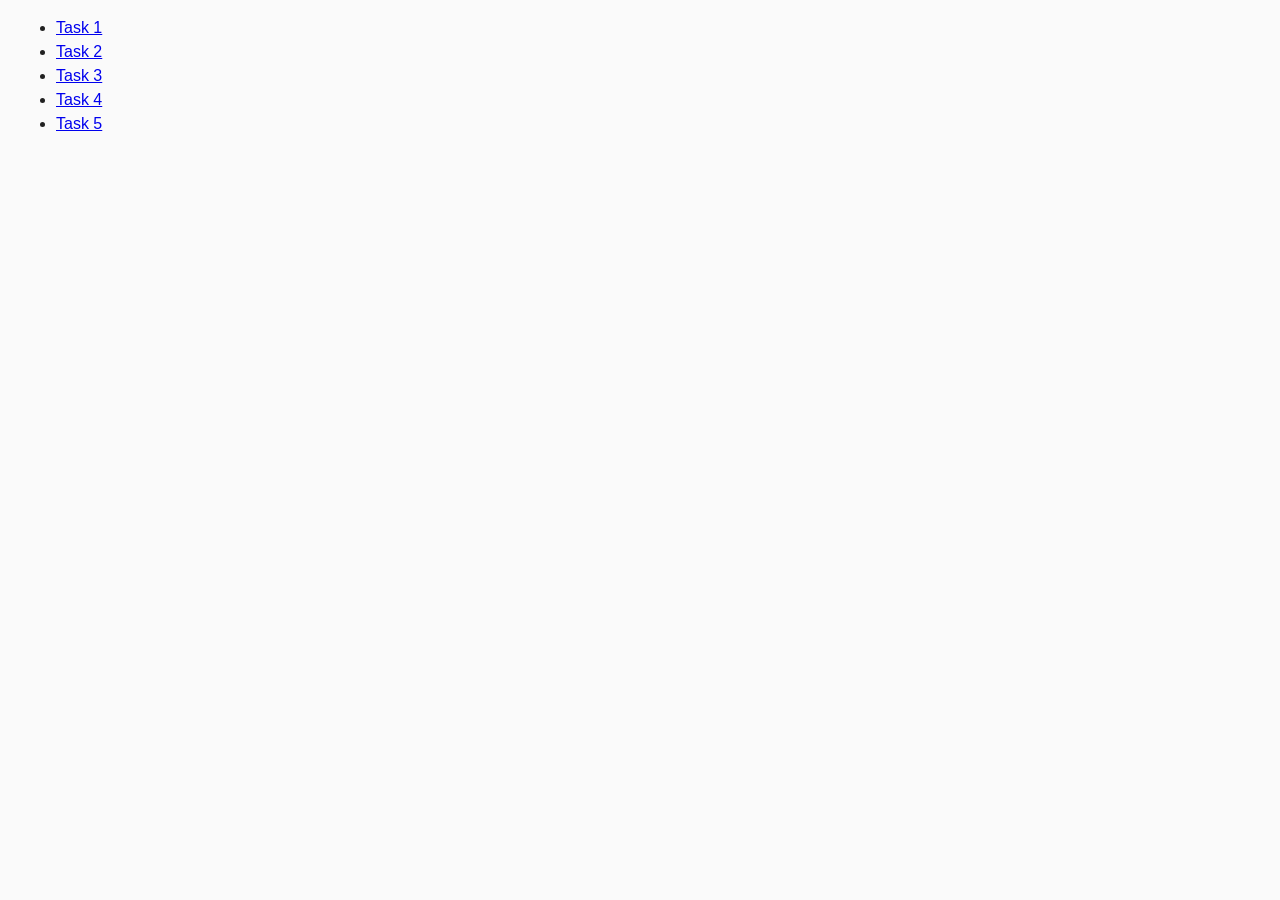
==== index.html @ 26cb5ec1 "Initial commit" ====
<!DOCTYPE html>
<html lang="en">
  <head>
    <meta charset="UTF-8" />
    <meta http-equiv="X-UA-Compatible" content="IE=edge" />
    <meta name="viewport" content="width=device-width, initial-scale=1.0" />
    <title>Homework 7</title>
    <link rel="stylesheet" href="./css/common.css" />
  </head>
  <body>
    <ul>
      <li><a href="./task-1.html">Task 1</a></li>
      <li><a href="./task-2.html">Task 2</a></li>
      <li><a href="./task-3.html">Task 3</a></li>
      <li><a href="./task-4.html">Task 4</a></li>
      <li><a href="./task-5.html">Task 5</a></li>
    </ul>
  </body>
</html>
---- css/common.css ----
* {
  box-sizing: border-box;
}

body {
  margin: 16px;
  font-family: -apple-system, BlinkMacSystemFont, 'Segoe UI', Roboto, Oxygen,
    Ubuntu, Cantarell, 'Open Sans', 'Helvetica Neue', sans-serif;
  -webkit-font-smoothing: antialiased;
  -moz-osx-font-smoothing: grayscale;
  background-color: #fafafa;
  color: #212121;
  line-height: 1.5;
  font-family: "Montserrat", sans-serif;
}

#categories {
  width: fit-content;
  margin: 0 auto;
  display: flex;
  flex-direction: column;
  gap: 24px;
  list-style-type: none;
  padding-left: 0;

}

.item {
  max-width: 392px;
  border-radius: 8px;
  padding: 16px;
  width: 392px;
  background: #f6f6fe;
}

.item h2 {
  font-weight: 600;
  font-size: 24px;
  line-height: 1.3;
  letter-spacing: 0.04em;
  color: #2e2f42;
  margin: 0;
  margin-bottom: 16px;
}


.item ul {
  list-style-type: none;
  padding-left: 0;
  display: flex;
  flex-direction: column;
  gap: 8px;
}

.item li {
  display: flex;
  flex-direction: column;
  gap: 8px;
  max-width: 360px;
  min-height: 40px;
  border: 1px solid #808080;
  border-radius: 4px;
  font-weight: 400;
  font-size: 16px;
  line-height: 1.5;
  letter-spacing: 0.04em;
  color: #2e2f42;
  padding: 8px 16px;
}

ul.gallery {
  display: flex;
  flex-direction: row;
  flex-wrap: wrap;
  gap: 48px 24px;
  list-style-type: none;
  padding-left: 0;
}

ul.gallery li {
  flex: 0 0 calc((100% - 2 * 24px) / 3);
  padding-left: 0;
}

img {
  max-width: 100%;
  height: auto;
  display: block;
  object-fit: cover;
}

#name-input {
  width: 100%;
  width: 360px;
  min-height: 40px;
  border: 1px solid #808080;
  border-radius: 4px;
  padding: 8px 16px;
  outline: none;
  margin-bottom: 16px;
}

#name-input::placeholder {
  font-weight: 400;
  font-size: 16px;
  line-height: 1.5;
  letter-spacing: 0.04em;
  color: #2e2f42;
}

h1 {
  font-weight: 600;
  font-size: 24px;
  line-height: 1.3;
  letter-spacing: 0.04em;
  color: #2e2f42;
  margin: 0;
}

.login-form {
  display: flex;
  align-items: flex-start;
  flex-direction: column;
  gap: 16px;
  border-radius: 8px;
  padding: 24px;
  max-width: 408px;
}

label {
  display: flex;
  flex-direction: column;
  gap: 8px;
  font-weight: 400;
  font-size: 16px;
  line-height: 1.5;
  letter-spacing: 0.04em;
  color: #2e2f42;
}

input {
  border: 1px solid #808080;
  border-radius: 4px;
  width: 360px;
  min-height: 40px;
  font-weight: 400;
  font-size: 16px;
  line-height: 1.5;
  letter-spacing: 0.04em;
  color: #2e2f42;
  font-family: inherit;
  padding: 8px 16px;

}

input:hover {
  border: 1px solid #000;
}

input:active,
input:focus {
  border: 1px solid #808080;
  outline: none;

}

button {
  font-family: inherit;
  display: inline-block;
  border-radius: 8px;
  padding: 8px 16px;
  max-width: 86px;
  min-height: 40px;
  background-color: #4e75ff;
  font-weight: 500;
  font-size: 16px;
  line-height: 1.5;
  letter-spacing: 0.04em;
  color: #fff;
  cursor: pointer;
  border: none;
}

button:hover {
  background-color: #6c8cff;
}

div.widget {
  display: flex;
  flex-direction: column;
  justify-content: space-between;
  gap: 10px;
  border-radius: 8px;
  padding: 100px 88px;
  width: 345px;
  min-height: 280px;
  margin: 0 auto;
}

div.widget p {
  font-weight: 400;
  font-size: 16px;
  line-height: 1.5;
  letter-spacing: 0.04em;
  color: #2e2f42;
  margin: 0 auto;

}

div.widget button {
  display: flex;
  align-items: center;
  justify-content: center;
  flex-direction: row;
  gap: 10px;
  border-radius: 8px;
  max-width: 148px;
  margin: 0 auto;
  cursor: pointer;
}
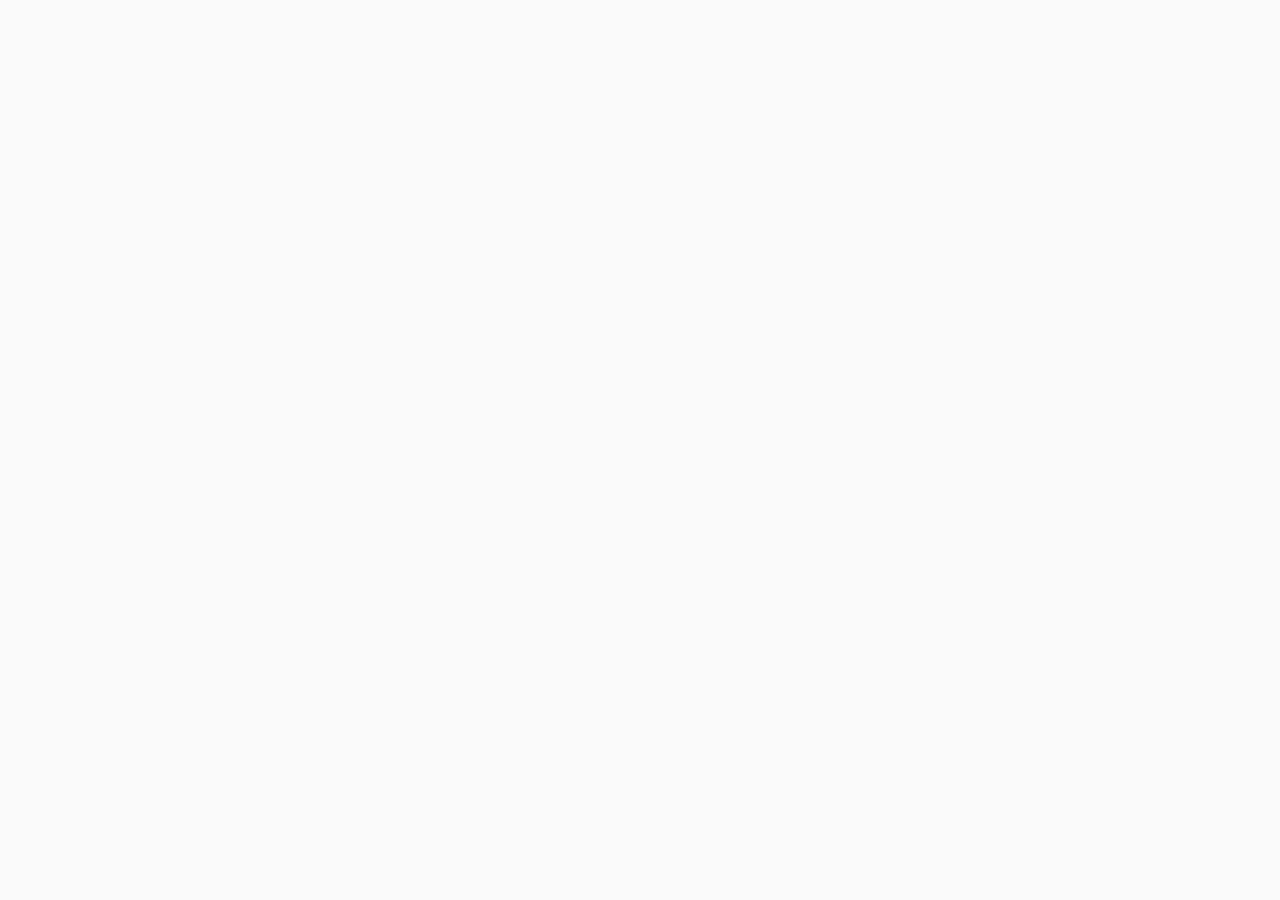
==== commit 85af41fa: "main structure" ====
--- a/index.html
+++ b/index.html
@@ -4,16 +4,12 @@
     <meta charset="UTF-8" />
     <meta http-equiv="X-UA-Compatible" content="IE=edge" />
     <meta name="viewport" content="width=device-width, initial-scale=1.0" />
-    <title>Homework 7</title>
-    <link rel="stylesheet" href="./css/common.css" />
+    <title>Homework 8</title>
+    <link rel="stylesheet" href="./css/styles.css" />
   </head>
   <body>
-    <ul>
-      <li><a href="./task-1.html">Task 1</a></li>
-      <li><a href="./task-2.html">Task 2</a></li>
-      <li><a href="./task-3.html">Task 3</a></li>
-      <li><a href="./task-4.html">Task 4</a></li>
-      <li><a href="./task-5.html">Task 5</a></li>
-    </ul>
+    <ul class="gallery"></ul>
+
+    <script type="module" src="./js/gallary.js"></script>
   </body>
 </html>
--- a/css/styles.css
+++ b/css/styles.css
@@ -0,0 +1,220 @@
+* {
+  box-sizing: border-box;
+}
+
+body {
+  margin: 16px;
+  font-family: -apple-system, BlinkMacSystemFont, 'Segoe UI', Roboto, Oxygen,
+    Ubuntu, Cantarell, 'Open Sans', 'Helvetica Neue', sans-serif;
+  -webkit-font-smoothing: antialiased;
+  -moz-osx-font-smoothing: grayscale;
+  background-color: #fafafa;
+  color: #212121;
+  line-height: 1.5;
+  font-family: "Montserrat", sans-serif;
+}
+
+#categories {
+  width: fit-content;
+  margin: 0 auto;
+  display: flex;
+  flex-direction: column;
+  gap: 24px;
+  list-style-type: none;
+  padding-left: 0;
+
+}
+
+.item {
+  max-width: 392px;
+  border-radius: 8px;
+  padding: 16px;
+  width: 392px;
+  background: #f6f6fe;
+}
+
+.item h2 {
+  font-weight: 600;
+  font-size: 24px;
+  line-height: 1.3;
+  letter-spacing: 0.04em;
+  color: #2e2f42;
+  margin: 0;
+  margin-bottom: 16px;
+}
+
+
+.item ul {
+  list-style-type: none;
+  padding-left: 0;
+  display: flex;
+  flex-direction: column;
+  gap: 8px;
+}
+
+.item li {
+  display: flex;
+  flex-direction: column;
+  gap: 8px;
+  max-width: 360px;
+  min-height: 40px;
+  border: 1px solid #808080;
+  border-radius: 4px;
+  font-weight: 400;
+  font-size: 16px;
+  line-height: 1.5;
+  letter-spacing: 0.04em;
+  color: #2e2f42;
+  padding: 8px 16px;
+}
+
+ul.gallery {
+  display: flex;
+  flex-direction: row;
+  flex-wrap: wrap;
+  gap: 48px 24px;
+  list-style-type: none;
+  padding-left: 0;
+}
+
+ul.gallery li {
+  flex: 0 0 calc((100% - 2 * 24px) / 3);
+  padding-left: 0;
+}
+
+img {
+  max-width: 100%;
+  height: auto;
+  display: block;
+  object-fit: cover;
+}
+
+#name-input {
+  width: 100%;
+  width: 360px;
+  min-height: 40px;
+  border: 1px solid #808080;
+  border-radius: 4px;
+  padding: 8px 16px;
+  outline: none;
+  margin-bottom: 16px;
+}
+
+#name-input::placeholder {
+  font-weight: 400;
+  font-size: 16px;
+  line-height: 1.5;
+  letter-spacing: 0.04em;
+  color: #2e2f42;
+}
+
+h1 {
+  font-weight: 600;
+  font-size: 24px;
+  line-height: 1.3;
+  letter-spacing: 0.04em;
+  color: #2e2f42;
+  margin: 0;
+}
+
+.login-form {
+  display: flex;
+  align-items: flex-start;
+  flex-direction: column;
+  gap: 16px;
+  border-radius: 8px;
+  padding: 24px;
+  max-width: 408px;
+}
+
+label {
+  display: flex;
+  flex-direction: column;
+  gap: 8px;
+  font-weight: 400;
+  font-size: 16px;
+  line-height: 1.5;
+  letter-spacing: 0.04em;
+  color: #2e2f42;
+}
+
+input {
+  border: 1px solid #808080;
+  border-radius: 4px;
+  width: 360px;
+  min-height: 40px;
+  font-weight: 400;
+  font-size: 16px;
+  line-height: 1.5;
+  letter-spacing: 0.04em;
+  color: #2e2f42;
+  font-family: inherit;
+  padding: 8px 16px;
+
+}
+
+input:hover {
+  border: 1px solid #000;
+}
+
+input:active,
+input:focus {
+  border: 1px solid #808080;
+  outline: none;
+
+}
+
+button {
+  font-family: inherit;
+  display: inline-block;
+  border-radius: 8px;
+  padding: 8px 16px;
+  max-width: 86px;
+  min-height: 40px;
+  background-color: #4e75ff;
+  font-weight: 500;
+  font-size: 16px;
+  line-height: 1.5;
+  letter-spacing: 0.04em;
+  color: #fff;
+  cursor: pointer;
+  border: none;
+}
+
+button:hover {
+  background-color: #6c8cff;
+}
+
+div.widget {
+  display: flex;
+  flex-direction: column;
+  justify-content: space-between;
+  gap: 10px;
+  border-radius: 8px;
+  padding: 100px 88px;
+  width: 345px;
+  min-height: 280px;
+  margin: 0 auto;
+}
+
+div.widget p {
+  font-weight: 400;
+  font-size: 16px;
+  line-height: 1.5;
+  letter-spacing: 0.04em;
+  color: #2e2f42;
+  margin: 0 auto;
+
+}
+
+div.widget button {
+  display: flex;
+  align-items: center;
+  justify-content: center;
+  flex-direction: row;
+  gap: 10px;
+  border-radius: 8px;
+  max-width: 148px;
+  margin: 0 auto;
+  cursor: pointer;
+}
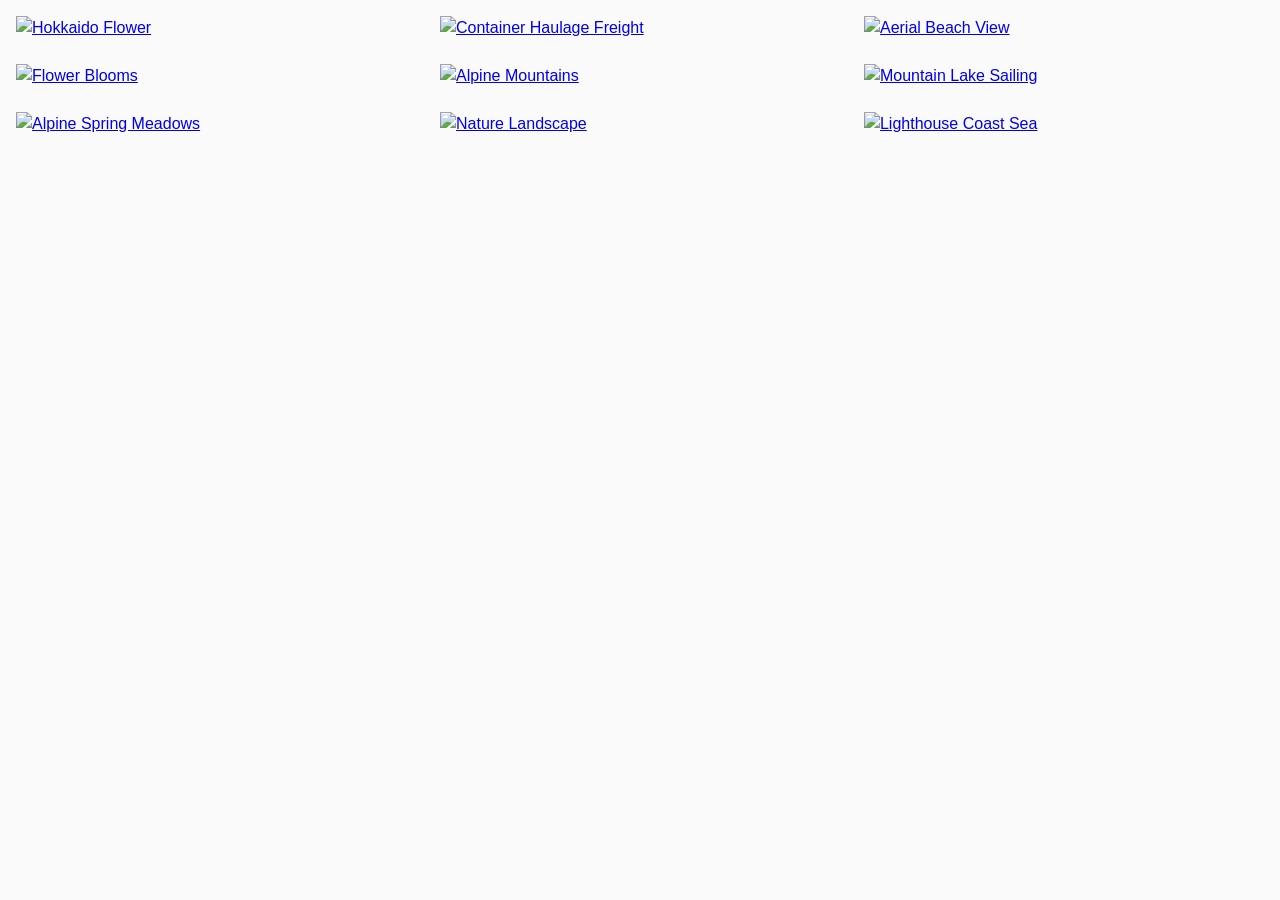
==== commit 52b51f9c: "code" ====
--- a/index.html
+++ b/index.html
@@ -5,11 +5,15 @@
     <meta http-equiv="X-UA-Compatible" content="IE=edge" />
     <meta name="viewport" content="width=device-width, initial-scale=1.0" />
     <title>Homework 8</title>
+    <link
+      rel="stylesheet"
+      href="https://cdn.jsdelivr.net/npm/basiclightbox@5.0.4/dist/basicLightbox.min.css"
+    />
     <link rel="stylesheet" href="./css/styles.css" />
   </head>
   <body>
     <ul class="gallery"></ul>
-
+    <script src="https://cdn.jsdelivr.net/npm/basiclightbox@5.0.4/dist/basicLightbox.min.js"></script>
     <script type="module" src="./js/gallary.js"></script>
   </body>
 </html>
--- a/css/styles.css
+++ b/css/styles.css
@@ -14,65 +14,26 @@
   font-family: "Montserrat", sans-serif;
 }
 
-#categories {
-  width: fit-content;
-  margin: 0 auto;
+.modal {
   display: flex;
-  flex-direction: column;
-  gap: 24px;
-  list-style-type: none;
-  padding-left: 0;
-
+  justify-content: center;
+  align-items: center;
+  height: 100vh;
 }
 
-.item {
-  max-width: 392px;
-  border-radius: 8px;
-  padding: 16px;
-  width: 392px;
-  background: #f6f6fe;
-}
-
-.item h2 {
-  font-weight: 600;
-  font-size: 24px;
-  line-height: 1.3;
-  letter-spacing: 0.04em;
-  color: #2e2f42;
-  margin: 0;
-  margin-bottom: 16px;
-}
-
-
-.item ul {
-  list-style-type: none;
-  padding-left: 0;
-  display: flex;
-  flex-direction: column;
-  gap: 8px;
-}
-
-.item li {
-  display: flex;
-  flex-direction: column;
-  gap: 8px;
-  max-width: 360px;
-  min-height: 40px;
-  border: 1px solid #808080;
-  border-radius: 4px;
-  font-weight: 400;
-  font-size: 16px;
-  line-height: 1.5;
-  letter-spacing: 0.04em;
-  color: #2e2f42;
-  padding: 8px 16px;
+.modal img {
+  max-width: 1112px;
+  max-height: 640px;
+  width: 100%;
+  height: auto;
+  object-fit: cover;
 }
 
 ul.gallery {
   display: flex;
   flex-direction: row;
   flex-wrap: wrap;
-  gap: 48px 24px;
+  gap: 24px;
   list-style-type: none;
   padding-left: 0;
 }
@@ -87,134 +48,4 @@
   height: auto;
   display: block;
   object-fit: cover;
-}
-
-#name-input {
-  width: 100%;
-  width: 360px;
-  min-height: 40px;
-  border: 1px solid #808080;
-  border-radius: 4px;
-  padding: 8px 16px;
-  outline: none;
-  margin-bottom: 16px;
-}
-
-#name-input::placeholder {
-  font-weight: 400;
-  font-size: 16px;
-  line-height: 1.5;
-  letter-spacing: 0.04em;
-  color: #2e2f42;
-}
-
-h1 {
-  font-weight: 600;
-  font-size: 24px;
-  line-height: 1.3;
-  letter-spacing: 0.04em;
-  color: #2e2f42;
-  margin: 0;
-}
-
-.login-form {
-  display: flex;
-  align-items: flex-start;
-  flex-direction: column;
-  gap: 16px;
-  border-radius: 8px;
-  padding: 24px;
-  max-width: 408px;
-}
-
-label {
-  display: flex;
-  flex-direction: column;
-  gap: 8px;
-  font-weight: 400;
-  font-size: 16px;
-  line-height: 1.5;
-  letter-spacing: 0.04em;
-  color: #2e2f42;
-}
-
-input {
-  border: 1px solid #808080;
-  border-radius: 4px;
-  width: 360px;
-  min-height: 40px;
-  font-weight: 400;
-  font-size: 16px;
-  line-height: 1.5;
-  letter-spacing: 0.04em;
-  color: #2e2f42;
-  font-family: inherit;
-  padding: 8px 16px;
-
-}
-
-input:hover {
-  border: 1px solid #000;
-}
-
-input:active,
-input:focus {
-  border: 1px solid #808080;
-  outline: none;
-
-}
-
-button {
-  font-family: inherit;
-  display: inline-block;
-  border-radius: 8px;
-  padding: 8px 16px;
-  max-width: 86px;
-  min-height: 40px;
-  background-color: #4e75ff;
-  font-weight: 500;
-  font-size: 16px;
-  line-height: 1.5;
-  letter-spacing: 0.04em;
-  color: #fff;
-  cursor: pointer;
-  border: none;
-}
-
-button:hover {
-  background-color: #6c8cff;
-}
-
-div.widget {
-  display: flex;
-  flex-direction: column;
-  justify-content: space-between;
-  gap: 10px;
-  border-radius: 8px;
-  padding: 100px 88px;
-  width: 345px;
-  min-height: 280px;
-  margin: 0 auto;
-}
-
-div.widget p {
-  font-weight: 400;
-  font-size: 16px;
-  line-height: 1.5;
-  letter-spacing: 0.04em;
-  color: #2e2f42;
-  margin: 0 auto;
-
-}
-
-div.widget button {
-  display: flex;
-  align-items: center;
-  justify-content: center;
-  flex-direction: row;
-  gap: 10px;
-  border-radius: 8px;
-  max-width: 148px;
-  margin: 0 auto;
-  cursor: pointer;
 }
